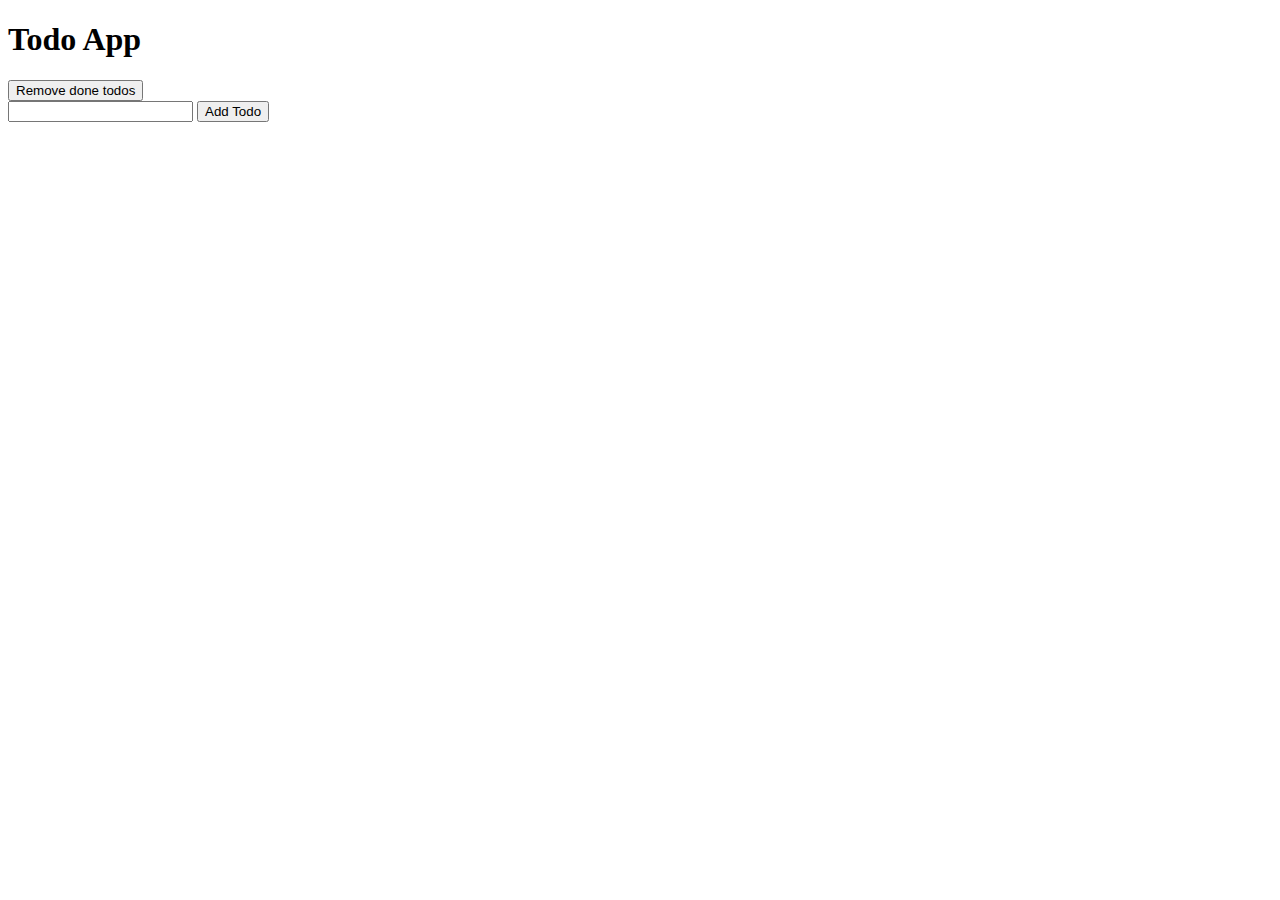
==== Todo-app/index.html @ 1c226af0 "innitial commit" ====
<!DOCTYPE html>
<html lang="en">

<head>
    <meta charset="UTF-8">
    <meta http-equiv="X-UA-Compatible" content="IE=edge">
    <meta name="viewport" content="width=device-width, initial-scale=1.0">
    <link rel="stylesheet" href="style.css">
    <title>Document</title>
</head>

<body>
    <div>
        <h1>Todo App</h1>
        <ul id="todolist"></ul>

        <button id="removebtn">Remove done todos</button>
    </div>

    <div>
        <input type="text" id="todoInput"> <button id="todobtn">Add Todo</button>
    </div>
    <div>
        <ul id="list"></ul>
    </div>
    <script src="script.js"></script>
</body>

</html>
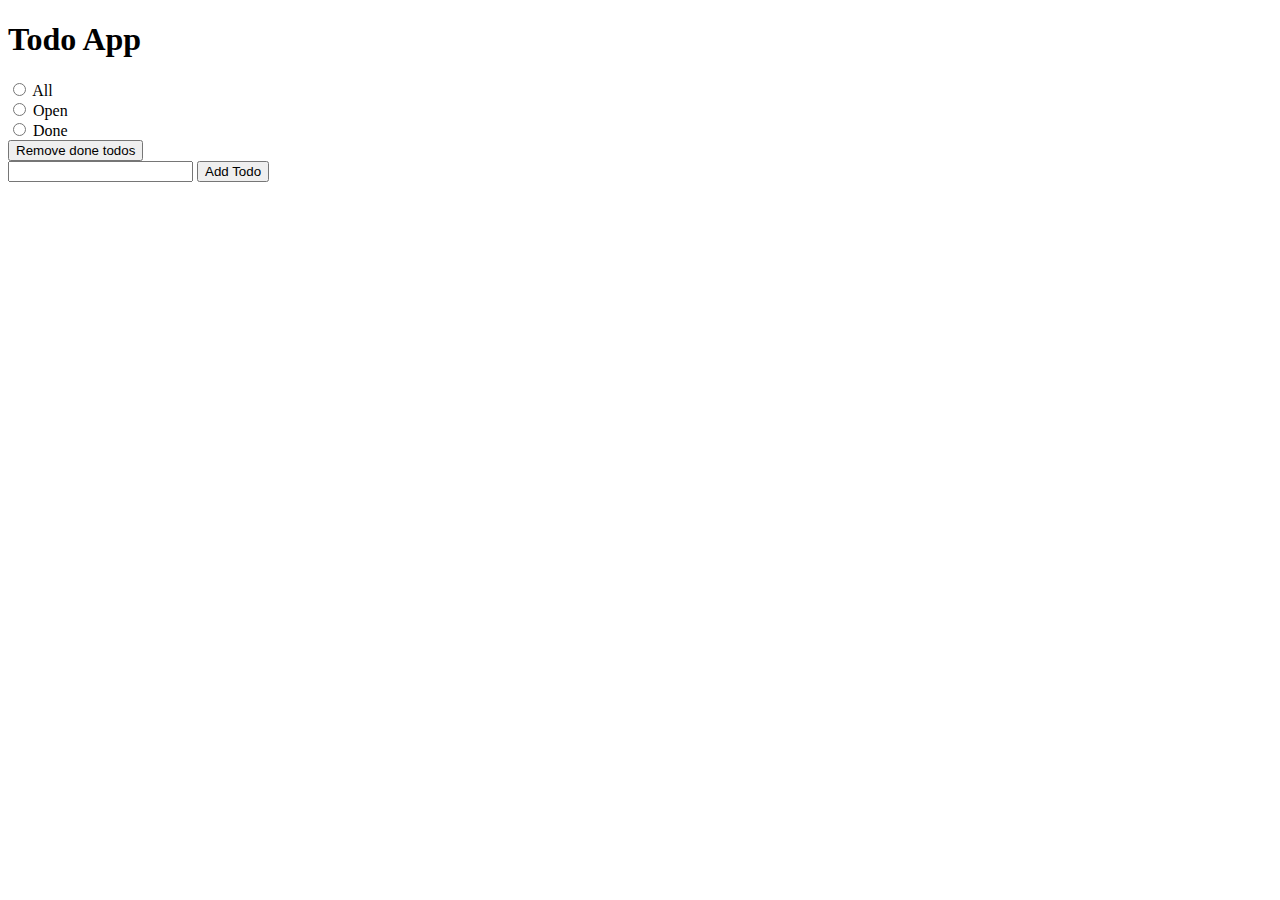
==== commit 12efb0be: "innitial commit" ====
--- a/Todo-app/index.html
+++ b/Todo-app/index.html
@@ -10,10 +10,21 @@
 </head>
 
 <body>
+    <header>
+        <h1>Todo App</h1>
+    </header>
     <div>
-        <h1>Todo App</h1>
-        <ul id="todolist"></ul>
 
+        <div id="div-filter">
+            <input type="radio" id="input-all" name="AllRadio" value="All">
+            <label for="label-all">All</label><br>
+            <input type="radio" id="input-open" name="OpenRadio" value="Open">
+            <label for="label-open">Open</label><br>
+            <input type="radio" id="input-done" name="DoneRadio" value="Done">
+            <label for="label-done">Done</label>
+        </div>
+    </div>
+    <div>
         <button id="removebtn">Remove done todos</button>
     </div>
 
